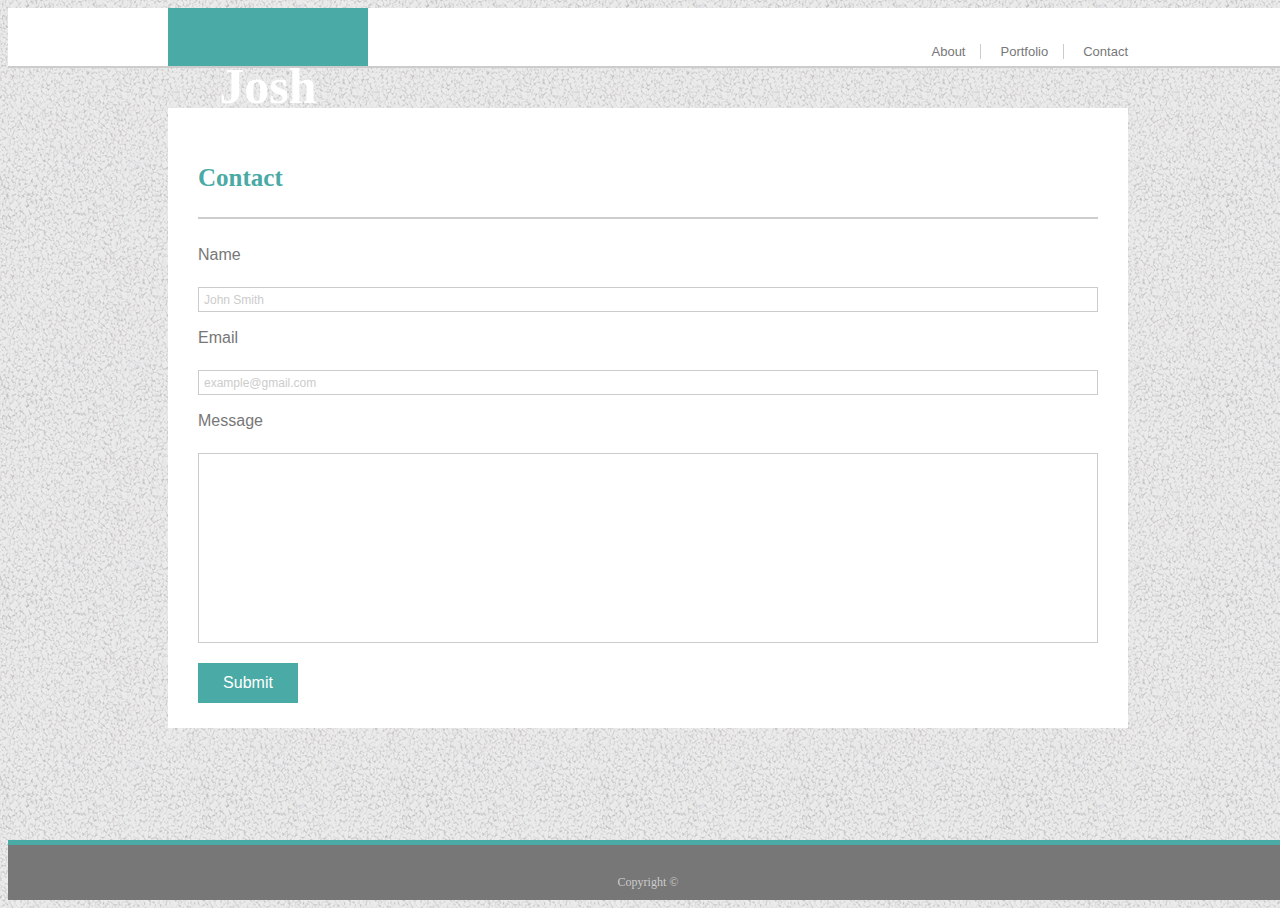
==== contact.html @ c5266d9c "Contact Page Finished" ====
<!DOCTYPE html>
<html lang="en">
<head>
    <meta charset="UTF-8">
    <meta name="viewport" content="width=device-width, initial-scale=1.0">
    <meta http-equiv="X-UA-Compatible" content="ie=edge">
    <title>Basic Portfolio</title>
    <link rel="stylesheet" href="https://meyerweb.com/eric/tools/css/reset/reset.css">
    <link rel="stylesheet" href="style.css">
</head>
<body class="bg-image">
    <div class="header">
        <div class="container">
            <div class="name">
                <h1>Josh Deitz</h1>
            </div>
            <div class="nav">
                <ul>
                    <li class="border-right"><a href="index.html">About</a></li>
                    <li class="border-right"><a href="portfolio.html">Portfolio</a></li>
                    <li><a href="contact.html">Contact</a></li>
                </ul>
            </div>
        </div>
    </div>
    <div class="main">
        <div class="main-container">
            <h2>Contact</h2>
            <div class="textbox">
                <p>Name</p>
                <div class="fill">
                    <p>John Smith</p>
                </div>
                <p>Email</p>
                <div class="fill">
                    <p>example@gmail.com</p>
                </div>
                <p>Message</p>
                <div class="messagebox"></div>
                <div class="submit">
                    <p>Submit</p>
                </div>
            </div>
        </div>
    </div>
    <div class="footer">
        <p>Copyright &copy;</p>
    </div>
</body>
</html>
---- style.css ----
body, html {
    height:100%;
    width: 100%;
  }
  
  * {
  box-sizing: border-box;
  }
  
  /* Site Background */
  .bg-image {
  background-image:url("assets/images/gravel.png");
  height:100%; 
  background-position:center;
  background-repeat:repeat;
  }

  .header {
    height: 60px;
    background-color: #ffffff;
    border-bottom: 2px solid #cccccc;
  }

  .container {
    width: 960px;
    margin-left: auto;
    margin-right: auto;
    height: 100%;
  }

  .name {
    width: 200px;
    height: 100%;
    background-color:#4aaaa5;
    color: white;
    text-align: center;
    font-size: 25px;
    float: left;
    font-family: 'Georgia', Times, Times New Roman, serif;
    font-weight: bold;
  }

  .name h1 {
    padding-top: 15px;
  }

  .nav {
    float:right;
    font-family: 'Georgia', Times, Times New Roman, serif;
  }

  .nav li {
    display: inline-block;
    margin-top: 20px;
    font-size: 13px;
    font-family: 'Arial', 'Helvetica Neue', Helvetica, sans-serif;
    margin-left: 15px;
  }

  .border-right {
    border-right: 1px solid #cccccc;
    padding-right: 15px;
  }

  .nav a {
    text-decoration: none;
    color: #777777;
  }

  .nav a:link {
    text-decoration: none;
    color: #777777;
  }
  
  .nav a:visited {
    color: #777777;
  }
  
  .nav a:hover{
    color: #4aaaa5;
  }

  .main {
    width: 960px;
    margin-left: auto;
    margin-right: auto;
    background-color: #ffffff;
    margin-top: 40px;
    margin-bottom:100px;
  }

  .main-container {
    margin: 30px;
    padding-top: 35px;
    padding-bottom: 15px;
  }

  .main-container h2 {
    font-size: 25px;
    font-family: 'Georgia', Times, Times New Roman, serif;
    color: #4aaaa5;
    font-weight: bold;
    margin-bottom: 20px;
    padding-bottom: 25px;
    border-bottom: 2px solid #cccccc;
  }

  .main-container img {
    width: 150px;
    float: left;
    margin-right: 20px;
  }

  .main-container p {
    font-family: 'Arial', 'Helvetica Neue', Helvetica, sans-serif;
    line-height: 2;
    color: #777777;
    margin-top: 0px;
  }

  .portfolio-container {
    margin: 30px;
    padding-top: 35px;
    padding-bottom: 15px;
    height: 840px;
  }

  .portfolio-container h2 {
    font-size: 25px;
    font-family: 'Georgia', Times, Times New Roman, serif;
    color: #4aaaa5;
    font-weight: bold;
    margin-bottom: 20px;
    padding-bottom: 25px;
    border-bottom: 2px solid #cccccc;
  }

  .picbox {
    width: 280px;
    margin: 20px 40px 20px 0px;
    height: 200px;
    float: left;
    border: #4aaaa5 1px solid;
    position: relative;
    text-align: center;
  }

  .picbox img {
    width: 100%;
    height: 100%;
  }

  .banner {
    position: absolute;
  }

  .portfolio-container p {
    font-family: 'Arial', 'Helvetica Neue', Helvetica, sans-serif;
    line-height: 2;
    color: #777777;
    margin-top: 0px;
  }

  .fill {
    height: 25px;
    width: 100%;
    border:#cccccc solid 1px;
    margin-bottom: 10px;
  }

  .messagebox {
    height: 190px;
    width: 100%;
    border:#cccccc solid 1px;
    margin-bottom: 20px;
  }

  .fill p {
    color: #cccccc;
    font-size: 12px;
    margin-left: 5px;
  }

  .submit {
    height: 40px;
    width: 100px;
    background-color: #4aaaa5;
    margin-bottom: 10px;
  }

  .submit p {
    color: #ffffff;
    text-align: center;
    padding-top: 4px;
  }

  .footer {
    width:100%;
    height: 60px;
    background-color: #777777;
    border-top: 5px solid #4aaaa5;
    position: fixed;
    bottom: 0;
  }

  .footer p {
    text-align: center;
    margin-top: 30px;
    font-size: 12px;
    color: #cccccc;
  }
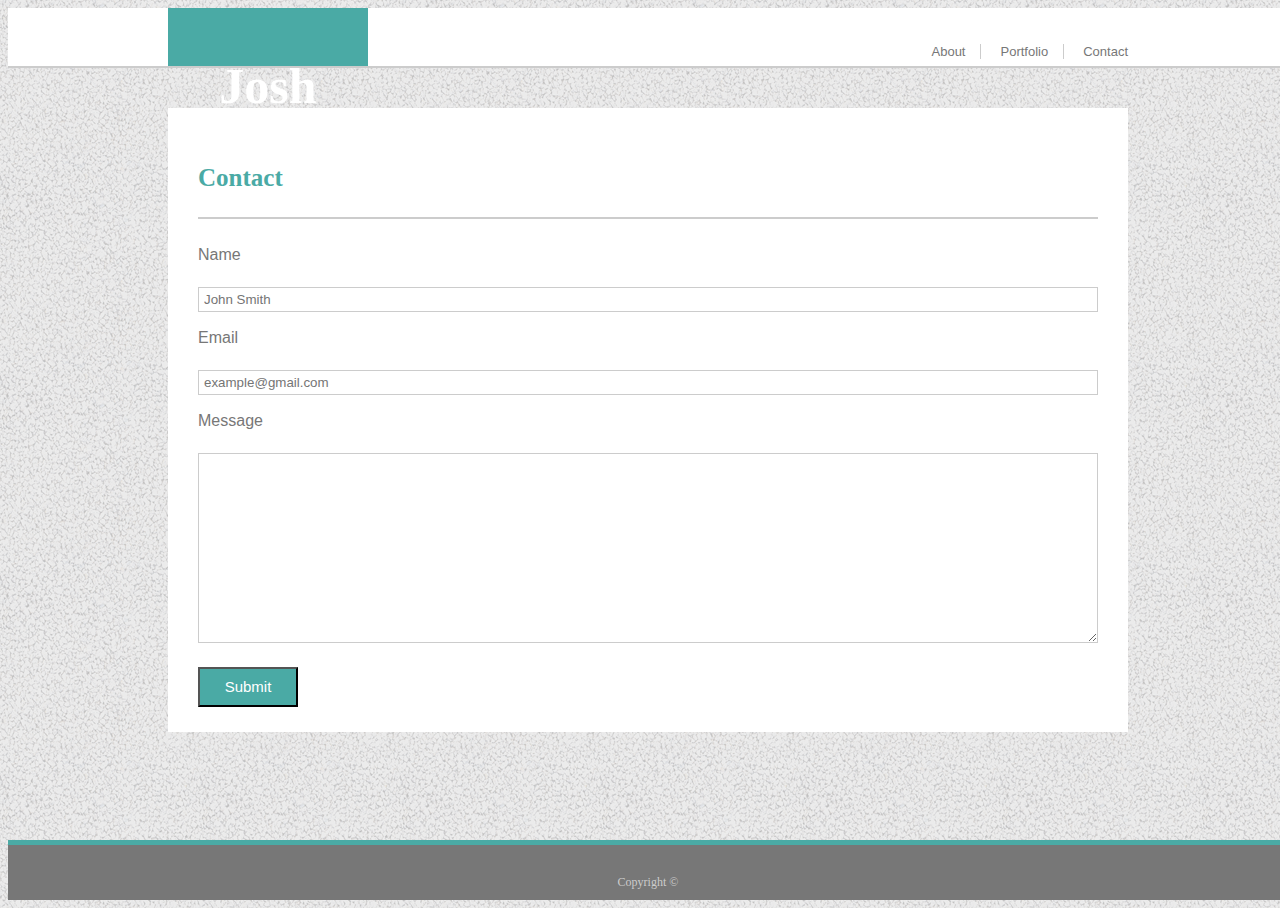
==== commit f130faa6: "Form input functionality added." ====
--- a/contact.html
+++ b/contact.html
@@ -28,18 +28,13 @@
             <h2>Contact</h2>
             <div class="textbox">
                 <p>Name</p>
-                <div class="fill">
-                    <p>John Smith</p>
+                <input class="fill" type="text" name="Name" placeholder="John Smith">
                 </div>
                 <p>Email</p>
-                <div class="fill">
-                    <p>example@gmail.com</p>
-                </div>
+                <input class="fill" type="text" name="Email" placeholder="example@gmail.com">
                 <p>Message</p>
-                <div class="messagebox"></div>
-                <div class="submit">
-                    <p>Submit</p>
-                </div>
+                <textarea name="Message"></textarea>
+                <input class="submit" type="submit" value="Submit"></div>
             </div>
         </div>
     </div>
--- a/style.css
+++ b/style.css
@@ -168,11 +168,22 @@
     margin-bottom: 10px;
   }
 
-  .messagebox {
+  textarea {
     height: 190px;
     width: 100%;
     border:#cccccc solid 1px;
     margin-bottom: 20px;
+    padding-bottom: 160px;
+    padding-left: 5px;
+  }
+
+  input[type='text']{
+    padding-left: 5px;
+  }
+
+  input[type='submit']{
+    color: #ffffff;
+    font-size: 15px
   }
 
   .fill p {
